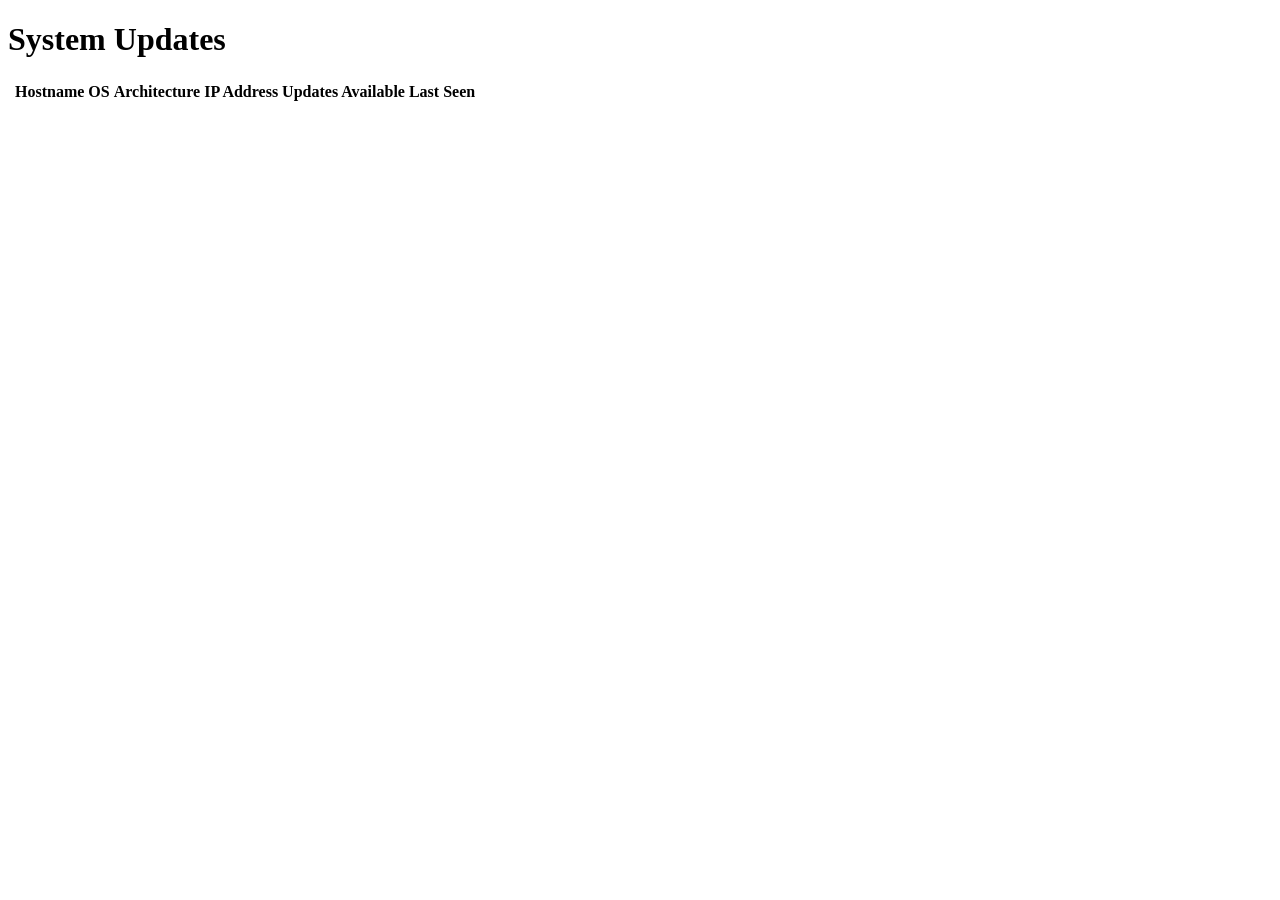
==== server/web/templates/index.html @ 49c5fb38 "Feat: Web table now sortable" ====
<!DOCTYPE html>
<html lang="en">
<head>
    <meta charset="UTF-8">
    <meta name="viewport" content="width=device-width, initial-scale=1.0">
    <title>System Updates</title>
    <link rel="stylesheet" href="/static/styles.css">
    <script src="/static/app.js" defer></script>
</head>
<body>
    <h1>System Updates</h1>
    <table>
        <thead>
            <tr>
                <th></th> <!-- For the chevron toggle -->
                <th class="sortable" data-column="hostname">Hostname</th>
                <th class="sortable" data-column="os">OS</th>
                <th class="sortable" data-column="architecture">Architecture</th>
                <th class="sortable" data-column="ip">IP Address</th>
                <th class="sortable" data-column="updates_available">Updates Available</th>
                <th class="sortable" data-column="last_seen">Last Seen</th>
            </tr>
        </thead>
        <tbody id="systems">
            <!-- Rows will be dynamically rendered -->
        </tbody>
    </table>
</body>
</html>
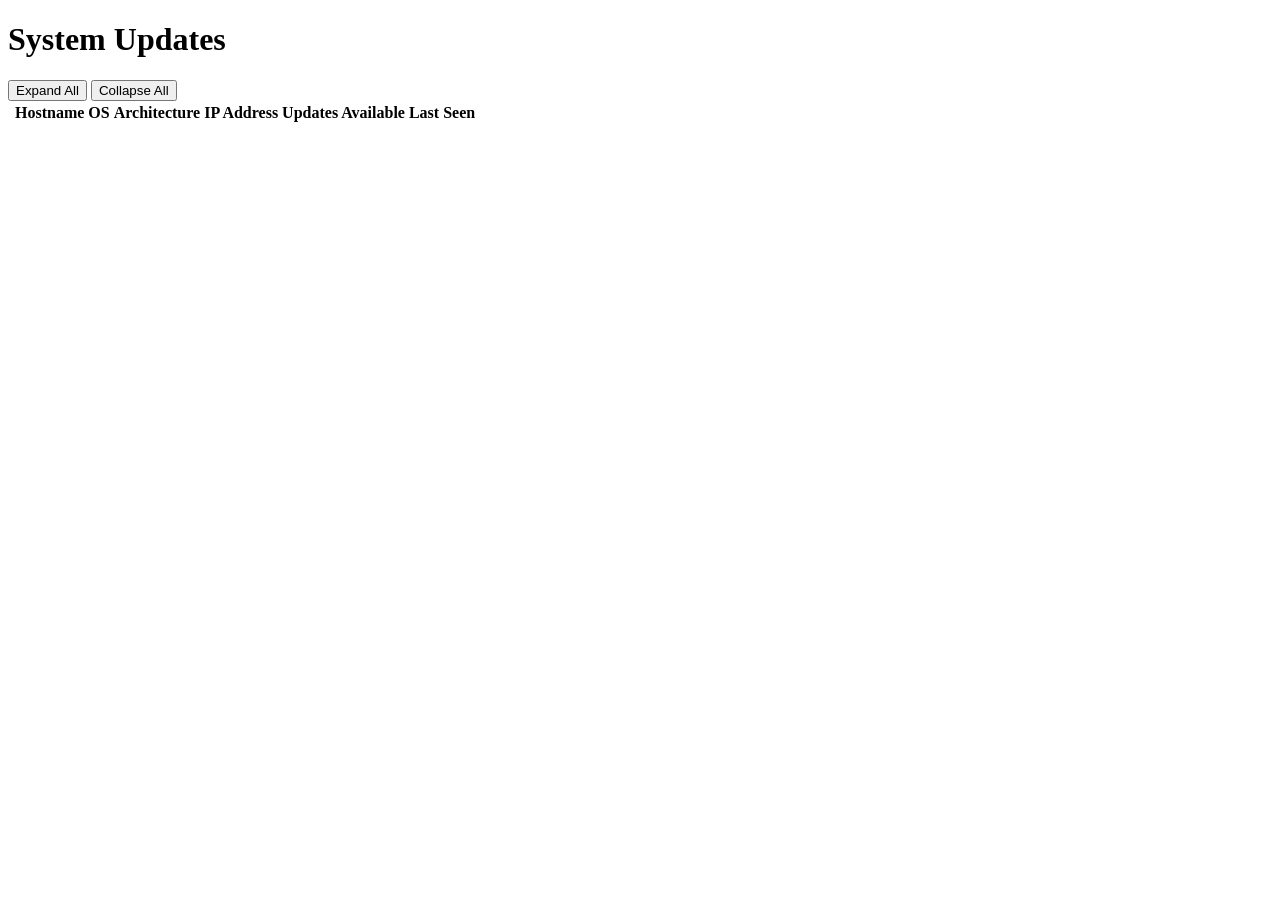
==== commit 187ec45a: "fix: Add expand/collapse all toggles in web view" ====
--- a/server/web/templates/index.html
+++ b/server/web/templates/index.html
@@ -6,9 +6,49 @@
     <title>System Updates</title>
     <link rel="stylesheet" href="/static/styles.css">
     <script src="/static/app.js" defer></script>
+     <script defer>
+        document.addEventListener('DOMContentLoaded', () => {
+            const table = document.querySelector('table');
+            const headers = table.querySelectorAll('th');
+
+            headers.forEach((header, index) => {
+                if (index === 0) return; // Skip the first column (chevron toggle)
+
+                let ascending = true;
+
+                header.addEventListener('click', () => {
+                    const rows = Array.from(table.querySelectorAll('tbody tr'));
+
+                    rows.sort((rowA, rowB) => {
+                        const cellA = rowA.children[index].textContent.trim();
+                        const cellB = rowB.children[index].textContent.trim();
+
+                        if (!isNaN(cellA) && !isNaN(cellB)) {
+                            return ascending ? cellA - cellB : cellB - cellA;
+                        }
+
+                        return ascending
+                            ? cellA.localeCompare(cellB)
+                            : cellB.localeCompare(cellA);
+                    });
+
+                    ascending = !ascending;
+
+                    rows.forEach(row => table.querySelector('tbody').appendChild(row));
+
+                    headers.forEach(h => h.classList.remove('ascending', 'descending'));
+                    header.classList.add(ascending ? 'ascending' : 'descending');
+                });
+            });
+        });
+    </script>
 </head>
 <body>
     <h1>System Updates</h1>
+    <div class="controls">
+        <button id="expand-all-btn">Expand All</button>
+        <button id="collapse-all-btn">Collapse All</button>
+    </div>
     <table>
         <thead>
             <tr>
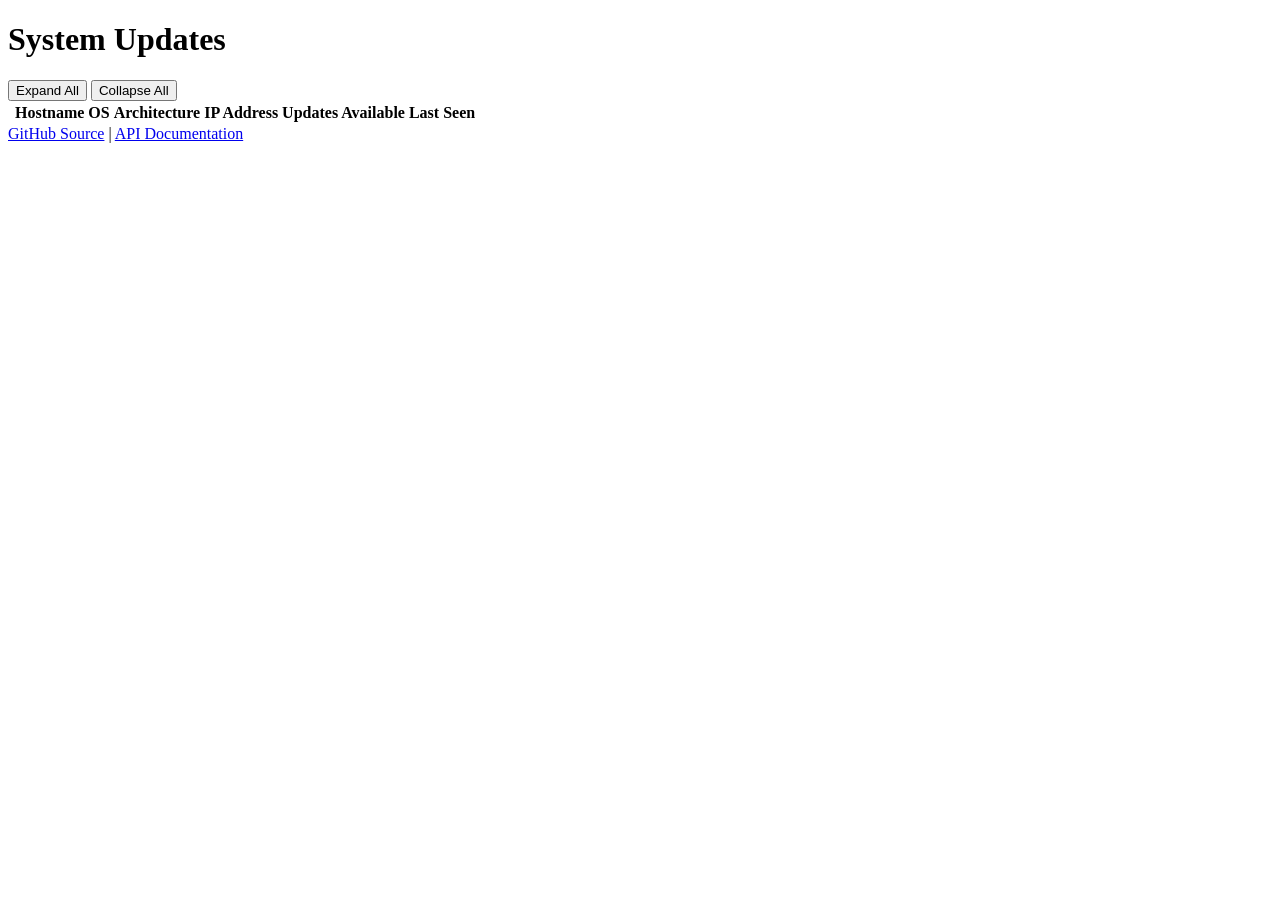
==== commit 88750c8d: "feat: Add /apidoc route with api docs" ====
--- a/server/web/templates/index.html
+++ b/server/web/templates/index.html
@@ -5,7 +5,7 @@
     <meta name="viewport" content="width=device-width, initial-scale=1.0">
     <title>System Updates</title>
     <link rel="stylesheet" href="/static/styles.css">
-    <script src="/static/app.js" defer></script>
+    <script src="/static/app.js?v=3" defer></script>
      <script defer>
         document.addEventListener('DOMContentLoaded', () => {
             const table = document.querySelector('table');
@@ -65,6 +65,11 @@
             <!-- Rows will be dynamically rendered -->
         </tbody>
     </table>
+    <footer class="floating-footer">
+        <a href="https://github.com/stahnma/mqttfun" target="_blank" rel="noopener noreferrer">GitHub Source</a>
+        <span class="separator">|</span>
+        <a href="/apidoc">API Documentation</a>
+    </footer>
 </body>
 </html>
 
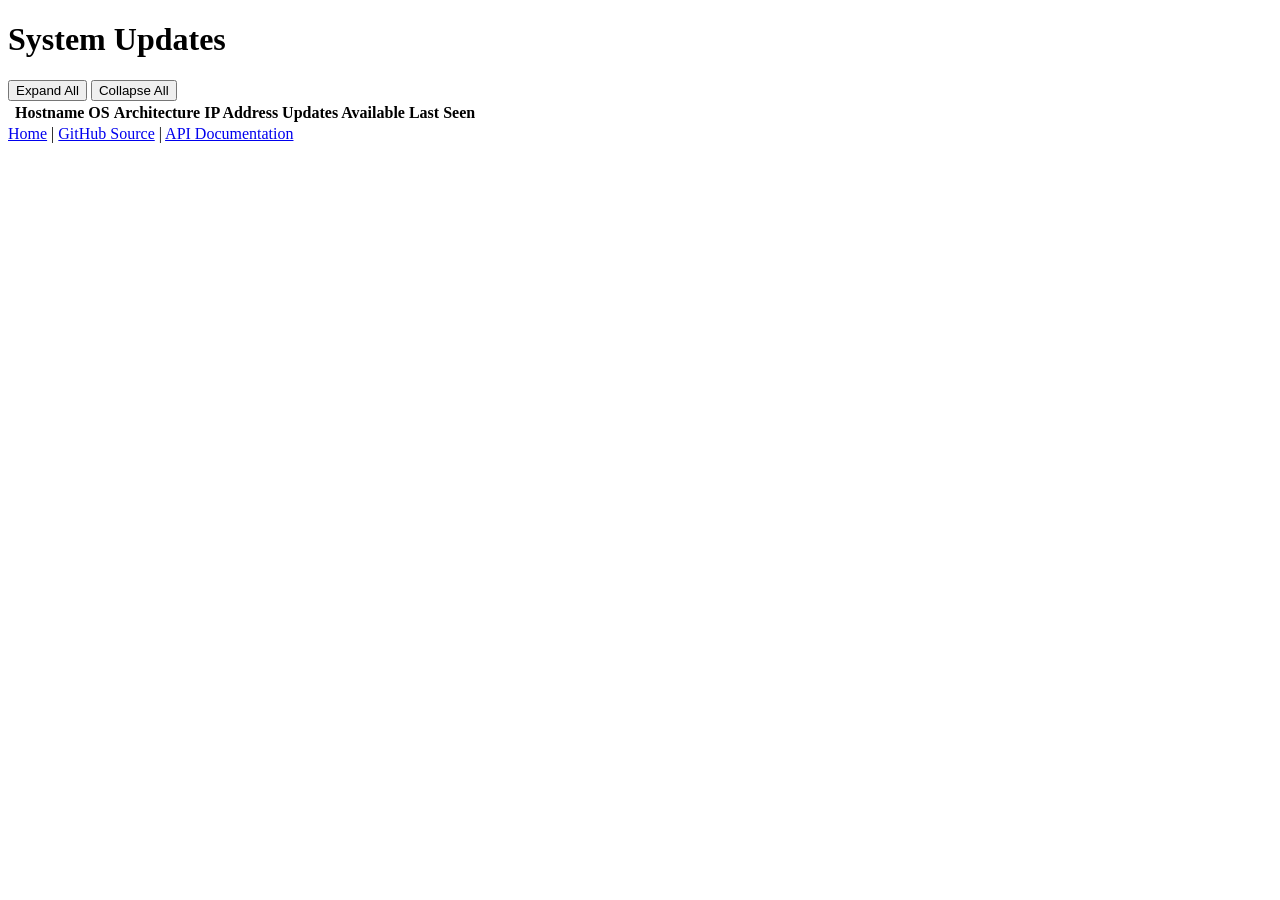
==== commit 02cc7305: "fix: Put link back to / in footer" ====
--- a/server/web/templates/index.html
+++ b/server/web/templates/index.html
@@ -66,6 +66,8 @@
         </tbody>
     </table>
     <footer class="floating-footer">
+        <a href="/">Home</a>
+        <span class="separator">|</span>
         <a href="https://github.com/stahnma/mqttfun" target="_blank" rel="noopener noreferrer">GitHub Source</a>
         <span class="separator">|</span>
         <a href="/apidoc">API Documentation</a>
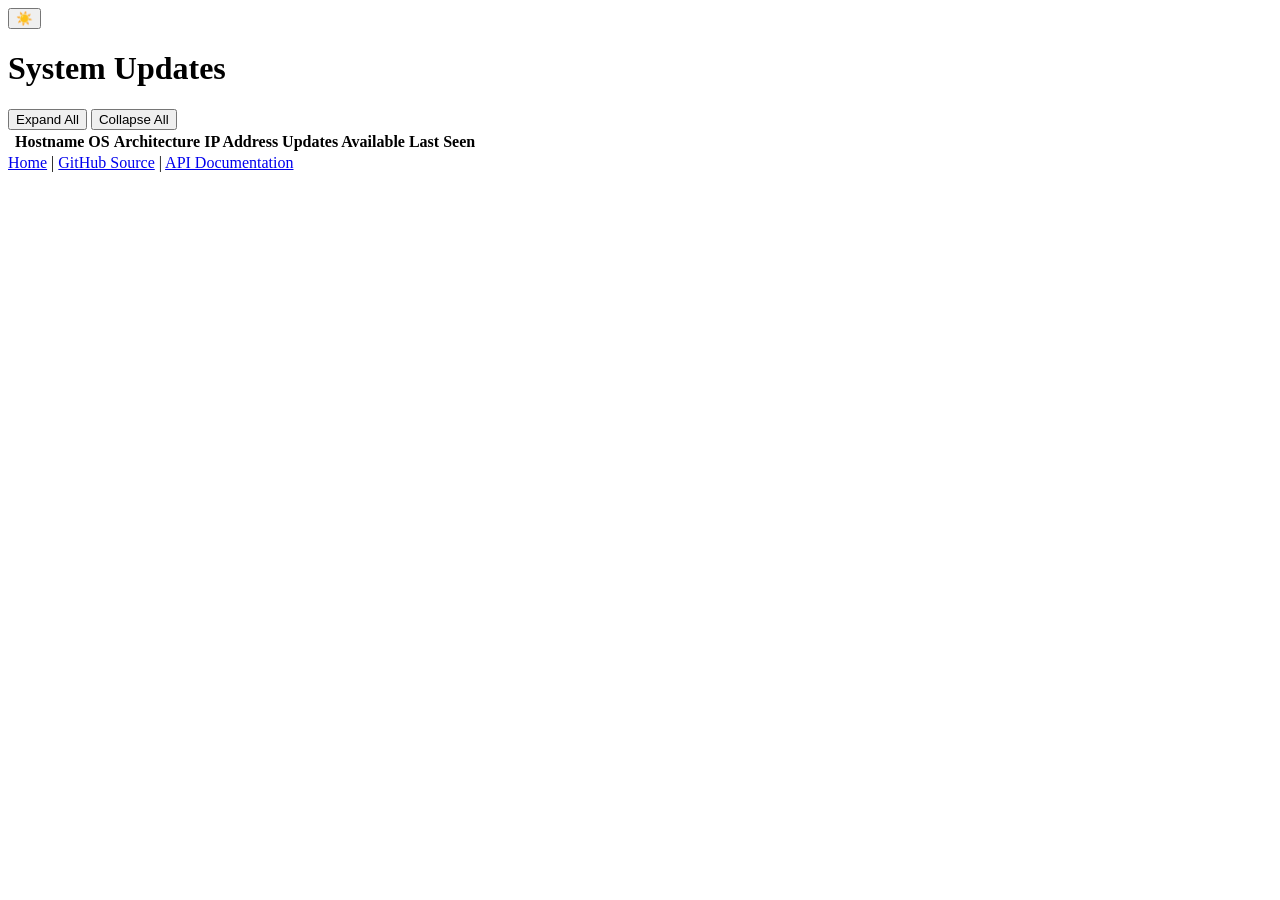
==== commit 722c54dd: "feat: Add a toggle for light mode" ====
--- a/server/web/templates/index.html
+++ b/server/web/templates/index.html
@@ -4,7 +4,18 @@
     <meta charset="UTF-8">
     <meta name="viewport" content="width=device-width, initial-scale=1.0">
     <title>System Updates</title>
+    <script>
+        // Apply theme immediately to prevent flash of unstyled content
+        (function() {
+            const theme = localStorage.getItem('mqttfun-theme') || 
+                (window.matchMedia && window.matchMedia('(prefers-color-scheme: light)').matches ? 'light' : 'dark');
+            if (theme === 'light') {
+                document.documentElement.setAttribute('data-theme', 'light');
+            }
+        })();
+    </script>
     <link rel="stylesheet" href="/static/styles.css">
+    <script src="/static/theme.js" defer></script>
     <script src="/static/app.js?v=3" defer></script>
      <script defer>
         document.addEventListener('DOMContentLoaded', () => {
@@ -44,6 +55,7 @@
     </script>
 </head>
 <body>
+    <button id="theme-toggle-btn" class="theme-toggle" aria-label="Switch theme">☀️</button>
     <h1>System Updates</h1>
     <div class="controls">
         <button id="expand-all-btn">Expand All</button>
